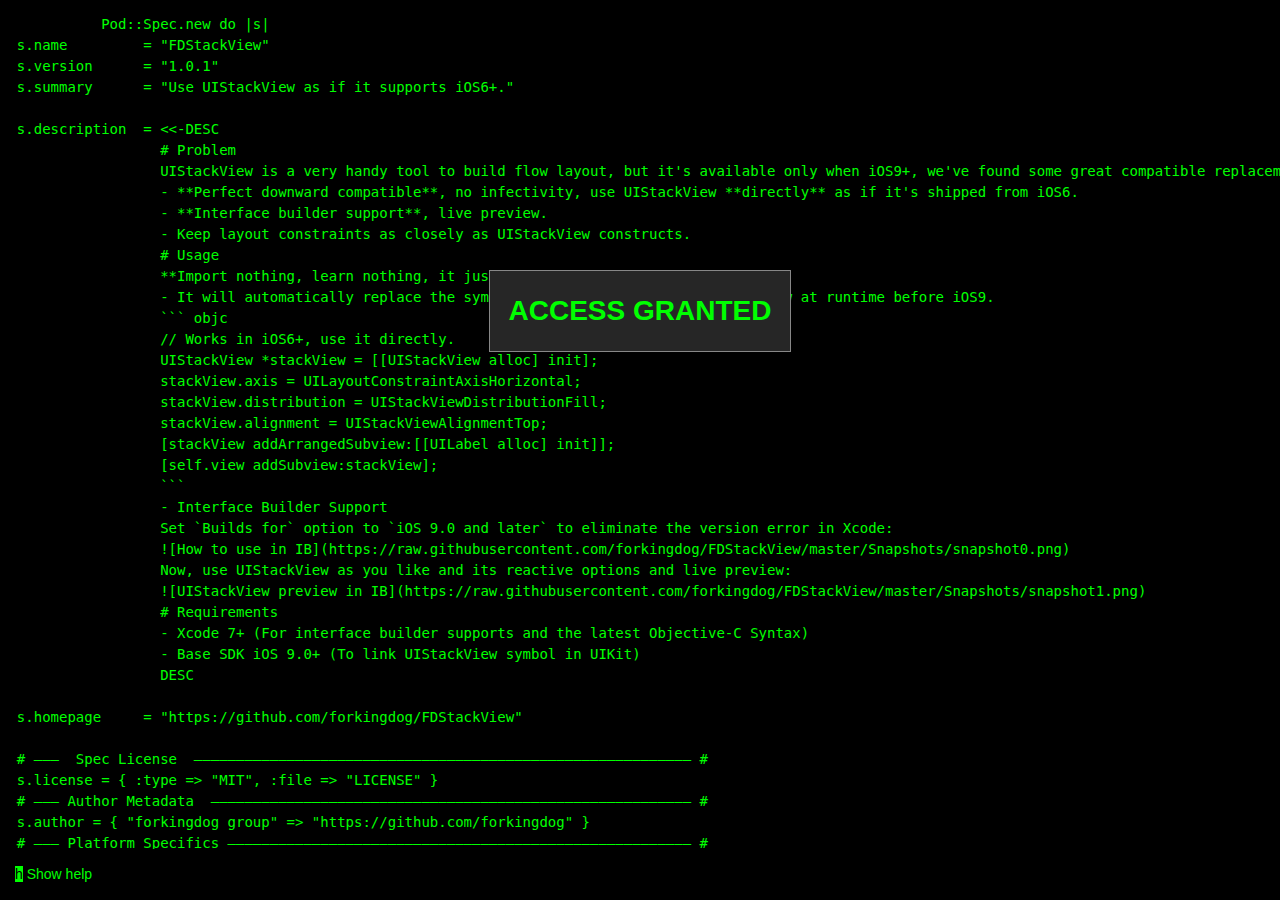
==== src/index.html @ e3c5ff26 "基本JSâ" ====
<!DOCTYPE html>
<html lang="zh">
<head>
    <meta charset="UTF-8">
    <meta http-equiv="X-UA-Compatible" content="IE=edge">
    <meta name="viewport" content="width=device-width, initial-scale=1.0">
    <title>假装一个黑客</title>
    <link rel="stylesheet" href="../style.css">
</head>
<body>
    <div id="code">
        <pre>
            Pod::Spec.new do |s|
  s.name         = "FDStackView"
  s.version      = "1.0.1"
  s.summary      = "Use UIStackView as if it supports iOS6+."

  s.description  = <<-DESC
                   # Problem
                   UIStackView is a very handy tool to build flow layout, but it's available only when iOS9+, we've found some great compatible replacements like OAStackView, but we want more:
                   - **Perfect downward compatible**, no infectivity, use UIStackView **directly** as if it's shipped from iOS6.
                   - **Interface builder support**, live preview.
                   - Keep layout constraints as closely as UIStackView constructs.
                   # Usage
                   **Import nothing, learn nothing, it just works.**
                   - It will automatically replace the symbol for UIStackView into FDStackView at runtime before iOS9.
                   ``` objc
                   // Works in iOS6+, use it directly.
                   UIStackView *stackView = [[UIStackView alloc] init];
                   stackView.axis = UILayoutConstraintAxisHorizontal;
                   stackView.distribution = UIStackViewDistributionFill;
                   stackView.alignment = UIStackViewAlignmentTop;
                   [stackView addArrangedSubview:[[UILabel alloc] init]];
                   [self.view addSubview:stackView];
                   ```
                   - Interface Builder Support
                   Set `Builds for` option to `iOS 9.0 and later` to eliminate the version error in Xcode:
                   ![How to use in IB](https://raw.githubusercontent.com/forkingdog/FDStackView/master/Snapshots/snapshot0.png)
                   Now, use UIStackView as you like and its reactive options and live preview:
                   ![UIStackView preview in IB](https://raw.githubusercontent.com/forkingdog/FDStackView/master/Snapshots/snapshot1.png)
                   # Requirements
                   - Xcode 7+ (For interface builder supports and the latest Objective-C Syntax)
                   - Base SDK iOS 9.0+ (To link UIStackView symbol in UIKit)
                   DESC

  s.homepage     = "https://github.com/forkingdog/FDStackView"

  # ―――  Spec License  ――――――――――――――――――――――――――――――――――――――――――――――――――――――――――― #
  s.license = { :type => "MIT", :file => "LICENSE" }
  # ――― Author Metadata  ――――――――――――――――――――――――――――――――――――――――――――――――――――――――― #
  s.author = { "forkingdog group" => "https://github.com/forkingdog" }
  # ――― Platform Specifics ――――――――――――――――――――――――――――――――――――――――――――――――――――――― #
  s.platform = :ios, "6.0"
  # ――― Source Location ―――――――――――――――――――――――――――――――――――――――――――――――――――――――――― #
  s.source = { :git => "https://github.com/forkingdog/FDStackView.git", :tag => "1.0.1" }
  # ――― Source Code ―――――――――――――――――――――――――――――――――――――――――――――――――――――――――――――― #
  s.source_files  = "FDStackView/*.{h,m}"
  # ――― Project Settings ――――――――――――――――――――――――――――――――――――――――――――――――――――――――― #
  s.requires_arc = true
end
        </pre>
    </div>
    <div id="footer">
        <div class="link">
            <span class="keyword">h</span>
            <span class="text">Show help</span>
        </div>
    </div>
    <div id="modal">
        <h1>US Department of Defense</h1>
        <p>Warning! You are visiting the U.S. Department of defense!</p>
        <ol>
            <li>Press start button to write code</li>
            <li>Display "Access Denied" popup when pressing 0</li>
            <li>Display "Access Denied" popup when pressing 1</li>
            <li>Hide popup when pressing `</li>
            <li>Toggle fullscreen when pressing</li>
        </ol>
        <div class="button">start</div>
    </div>
    <div class="popup popup-granted"><h1>ACCESS GRANTED</h1></div>
    <div class="popup popup-denied"><h1>ACCESS DENIED</h1></div>
    <script src="../main.js"></script>
</body>
</html>
---- style.css ----
body {
    font: 14px/1.5 Arial;
    background-color: #000;
    color: #0f0;
    margin: 0;
    display: flex;
    flex-direction: column;
    height: 100vh;
}

#code {
    flex: 1;
    overflow-y: scroll;
}

#footer {
    padding: 15px;
}

#footer .keyword {
    background: #00ff00;
    color: #000000;
}

#modal {
    display: none;
    position: fixed;
    left: 50%;
    top: 30%;
    transform: translateX(-50%);
    border: 1px solid #00ff00;
    background-color: black;
    width: 600px;
    padding: 10px;
}

.button{
    width: 160px;
    border: 1px solid rgb(43,107,43);
    text-align: center;
    padding: 8px 0;
    cursor: pointer;
}

#modal .button{
    margin: 0 auto;
}

.button:hover{
    background-color: rgb(43,107,43);
    color: #00ff00;
}

.popup {
    display: none;
    position: fixed;
    border: 1px solid #878787;
    background-color: #262626;
    width: 300px;
    text-align: center;
    left: 50%;
    transform: translateX(-50%);
    top: 30%;
}

.popup.popup-granted{
    display: block;
}

.popup.popup-denied{
    display: none;
    border-color: red;
    color:red;
    background-color: #511;

}
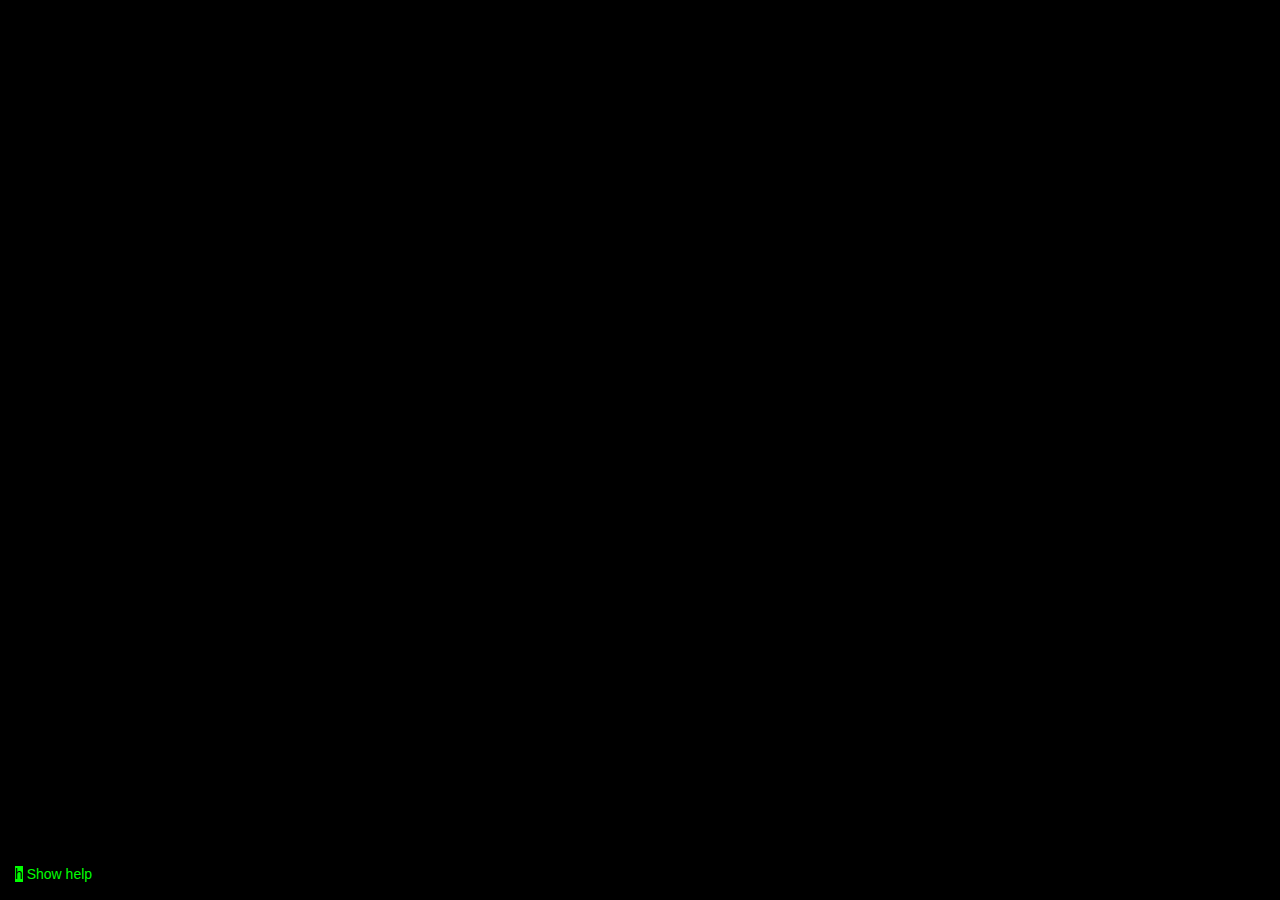
==== commit 99349a22: "完成" ====
--- a/src/index.html
+++ b/src/index.html
@@ -10,54 +10,7 @@
 <body>
     <div id="code">
         <pre>
-            Pod::Spec.new do |s|
-  s.name         = "FDStackView"
-  s.version      = "1.0.1"
-  s.summary      = "Use UIStackView as if it supports iOS6+."
 
-  s.description  = <<-DESC
-                   # Problem
-                   UIStackView is a very handy tool to build flow layout, but it's available only when iOS9+, we've found some great compatible replacements like OAStackView, but we want more:
-                   - **Perfect downward compatible**, no infectivity, use UIStackView **directly** as if it's shipped from iOS6.
-                   - **Interface builder support**, live preview.
-                   - Keep layout constraints as closely as UIStackView constructs.
-                   # Usage
-                   **Import nothing, learn nothing, it just works.**
-                   - It will automatically replace the symbol for UIStackView into FDStackView at runtime before iOS9.
-                   ``` objc
-                   // Works in iOS6+, use it directly.
-                   UIStackView *stackView = [[UIStackView alloc] init];
-                   stackView.axis = UILayoutConstraintAxisHorizontal;
-                   stackView.distribution = UIStackViewDistributionFill;
-                   stackView.alignment = UIStackViewAlignmentTop;
-                   [stackView addArrangedSubview:[[UILabel alloc] init]];
-                   [self.view addSubview:stackView];
-                   ```
-                   - Interface Builder Support
-                   Set `Builds for` option to `iOS 9.0 and later` to eliminate the version error in Xcode:
-                   ![How to use in IB](https://raw.githubusercontent.com/forkingdog/FDStackView/master/Snapshots/snapshot0.png)
-                   Now, use UIStackView as you like and its reactive options and live preview:
-                   ![UIStackView preview in IB](https://raw.githubusercontent.com/forkingdog/FDStackView/master/Snapshots/snapshot1.png)
-                   # Requirements
-                   - Xcode 7+ (For interface builder supports and the latest Objective-C Syntax)
-                   - Base SDK iOS 9.0+ (To link UIStackView symbol in UIKit)
-                   DESC
-
-  s.homepage     = "https://github.com/forkingdog/FDStackView"
-
-  # ―――  Spec License  ――――――――――――――――――――――――――――――――――――――――――――――――――――――――――― #
-  s.license = { :type => "MIT", :file => "LICENSE" }
-  # ――― Author Metadata  ――――――――――――――――――――――――――――――――――――――――――――――――――――――――― #
-  s.author = { "forkingdog group" => "https://github.com/forkingdog" }
-  # ――― Platform Specifics ――――――――――――――――――――――――――――――――――――――――――――――――――――――― #
-  s.platform = :ios, "6.0"
-  # ――― Source Location ―――――――――――――――――――――――――――――――――――――――――――――――――――――――――― #
-  s.source = { :git => "https://github.com/forkingdog/FDStackView.git", :tag => "1.0.1" }
-  # ――― Source Code ―――――――――――――――――――――――――――――――――――――――――――――――――――――――――――――― #
-  s.source_files  = "FDStackView/*.{h,m}"
-  # ――― Project Settings ――――――――――――――――――――――――――――――――――――――――――――――――――――――――― #
-  s.requires_arc = true
-end
         </pre>
     </div>
     <div id="footer">
--- a/style.css
+++ b/style.css
@@ -20,6 +20,33 @@
 #footer .keyword {
     background: #00ff00;
     color: #000000;
+}
+
+.show{
+    display: block!important;
+}
+
+@keyframes bounce {
+    0%{
+        opacity: 1;
+    }
+    49%{
+        opacity: 1;
+    }
+    50%{
+        opacity: 0;
+    }
+    99%{
+        opacity: 0;
+    }
+    100%{
+        opacity: 1;
+    }
+}
+
+#code pre.editable::after{
+    content:'|';
+    animation:bounce 1s infinite;
 }
 
 #modal {
@@ -64,7 +91,7 @@
 }
 
 .popup.popup-granted{
-    display: block;
+    display: none;
 }
 
 .popup.popup-denied{
